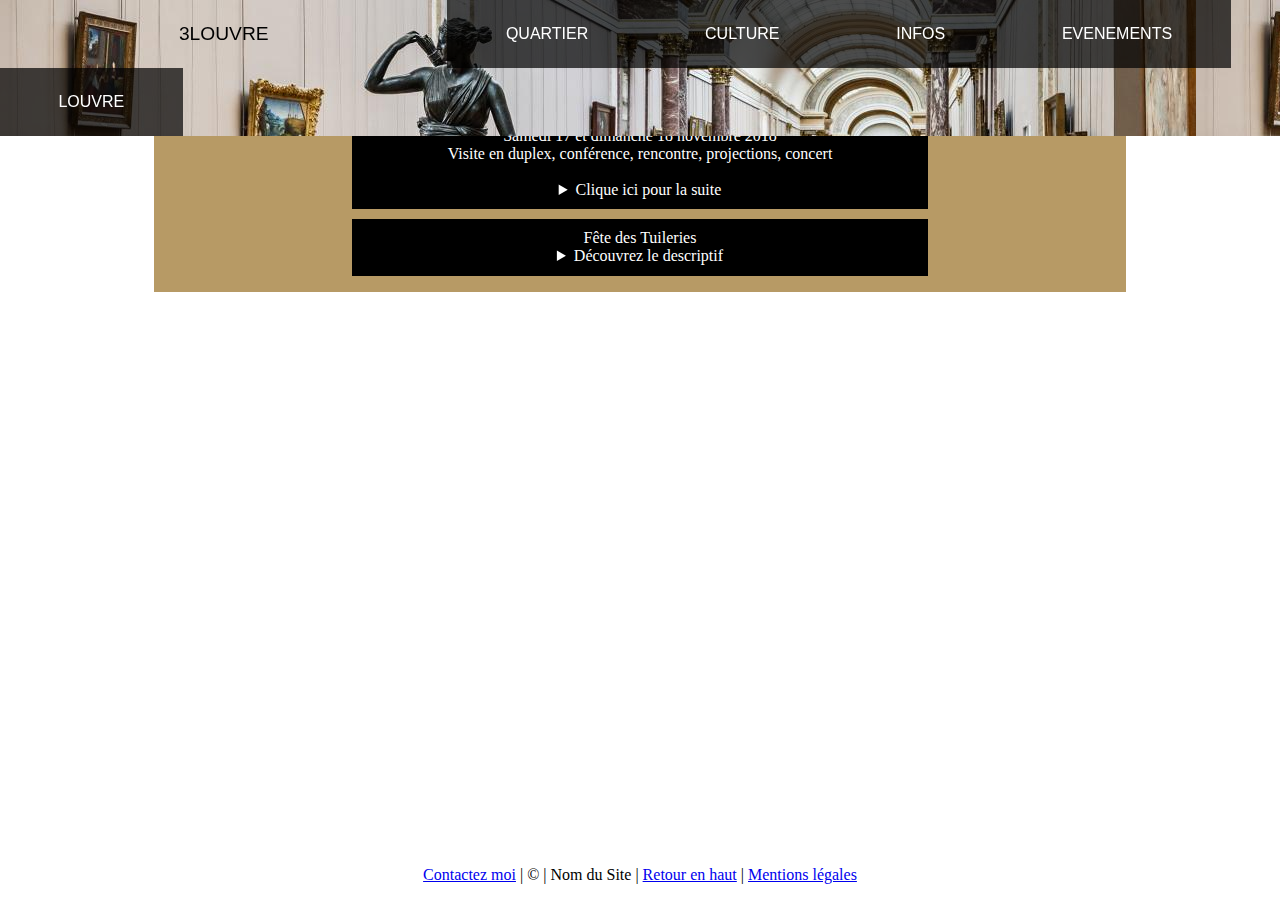
==== evenements.html @ 00758acb "V_3_FIN_Intégration" ====
<!DOCTYPE html>
<html lang="fr">
    <head>
        <meta charset="utf-8">
        <title>Evenements</title>
        <link rel="icon"       href="imgs/logo.png">
        <link rel="stylesheet" href="css/evenements.css">
        <link rel="stylesheet" href="css/style.css">
        <link href="https://fonts.googleapis.com/css?family=Satisfy" rel="stylesheet">
    </head>
    <body>
        <header>
            <nav>
                <ul>                
                    <li id="home"><a href="index.html" title="3Louvre" >3Louvre</a></li>
                    <li><a href="quartier.html"        title="Quartier">Quartier</a></li> <!-- vitor -->
                    <li><a href="culture_loisirs.html" title="Culture & Loisirs">Culture</a></li> <!-- Alexandre tout autor du quartier-->
                    <li><a href="infos_pratiques.html" title="Infos Pratiques">Infos</a></li> <!-- Alexis Autour et localization -->
                    <li><a href="evenements.html"      title="Evenements">Evenements</a></li> <!-- Lecatelier -->
                    <li><a href="louvre.html"          title="Louvre">Louvre</a></li> <!-- Jonathan -->
                </ul>
            </nav>
        </header>
        <main>
 		
            <article><img src="imgs/evenements_img.png">
                <p>24H au louvre Abu Dhabi</p>
                    <br/>
                <p>Samedi 17 et dimanche 18 novembre 2018</p>
                <p>Visite en duplex, conférence, rencontre, projections, concert</p>
                    <br/>
                    <details close>
                        <summary>Clique ici pour la suite</summary>
                            <p>Les rendez-vous « 24 heures avec … » sont devenus un moment de rencontre privilégié avec les spectateurs de l’auditorium du Louvre. Conçues pour un large public, mélangeant rencontres, conférences, films ou concerts, ces séances qui durent tout un week-end ont été, jusqu’à présent, imaginées à partir d’une personnalité ayant une relation forte avec le musée, que ce soit des artistes (Léonard de Vinci ou Michel-Ange), des savants (Champollion) ou de grandes figures historiques (Napoléon). Cette année, à l’occasion du premier anniversaire de l’ouverture du Louvre Abu Dhabi, l’auditorium inaugure une nouvelle formule, consacrée à un lieu. Et quel lieu ! Un musée qui porte pour trente ans le nom du Louvre…
                                <br/>

                            Conçu en collaboration avec les équipes du musée émirien, « 24 heures au Louvre Abu Dhabi » propose de faire mieux connaître les Émirats arabes unis et cette capitale régionale si étonnante qu’est devenue en un demi-siècle Abou Dabi.
                            Le public sera face à une merveille d’architecture, créée par Jean Nouvel pour servir d’écrin aux œuvres prêtées par les musées nationaux français ; il découvrira le projet muséographique et culturel, qui donne à voir dans un cadre nouveau et somptueux des chefs-d’œuvre de l’art produits par toutes les civilisations du monde.
                            Scénographie : création lumière Didier Degros, musée du Louvre.</p>
                    </details>
            </article>

            <article>
                <p>Fête des Tuileries</p>
                <details close>
                <summary>Découvrez le descriptif</summary>
<p>Durant les vacances d'été, le jardin des Tuileries accueille la traditionnelle fête foraine. Petits et grands, touristes et parisiens, peuvent, pendant 2 mois, s'amuser avec les 60 attractions qui leur sont proposées : auto-tamponneuses, trains fantômes, tirs à la carabine, palais des glaces, chevaux de bois 1900, etc. Quelques jeux d'adresse sont également proposés comme le chamboultout ou la pêche aux canards, un classique pour les plus jeunes.

Les enfants peuvent s'adonner aux joies du trampoline, s'initier à l'escalade et glisser sur le grand toboggan. En famille ou entre amis, détendez-vous et flânez dans l'allée principale en dégustant quelques gourmandises (barbes à papa, croustillons, glaces à l'Italienne, crêpes, beignets, pommes d'amour, sandwichs chauds, etc.).

L'entrée à la fête foraine est gratuite mais les attractions sont payantes. Pour le confort de tous, la fête foraine du jardin des Tuileries est sans sonorisation. 

Audience

Tout public, Enfants</p>
</details>
            </article> 


        </main>
       
        <footer>
            <a href="mailto:nicolas@yopmail.com" title="Contactez Moi">Contactez moi</a>
            | © | Nom du Site |
            <a href="#top"                       title="Retour en haut de la page">Retour en haut</a>
            |
            <a href="mentions.html"              title="Acceder au mentions légales">Mentions légales</a>
        </footer>
    </body>
</html>
---- css/evenements.css ----
article{
        background: black;
        text-align: center;
        border: 1px solid black ;
        margin: 1% 20% 1% 20%;
        padding: 1%;
    }
    article p{
        color: white;
    }
    summary{
        color: white    ;
    }
    article img{
        float: left;
    
    }
---- css/style.css ----
*{
    padding:0;
    margin:0
}

h2, h4 {
        font-family: 'Abril Fatface', serif;
}

h2 {
    font-size: 3rem;
    text-align: center;
    padding-top: 100px;
    margin: 0 0 30px 0;
}

body{
    background:url(../imgs/back-image.jpg);
    padding-bottom: 6rem;
    min-height: 100%;
}


main{
    background:rgba(173,139,79,0.875);
    width:75%;
    margin:auto;
    margin-top: 5%;
    padding: 0.5%;
}

header,nav,ul{
    z-index:1;
    position:fixed;
    padding: 0;
    margin: 0;
    top: 0;
    width: 100%;
    background:url(../imgs/l4.jpg);
    background-attachment: fixed;
}

header {    
	
}

header nav ul li {
    float: left;
    background: rgba(0,0,0,0.7);
    display: inline-block;
    text-align: center;
    padding-right: 3%;
    padding-left: 3%;
}

header nav ul li:hover{
    background:none;
    font-style: bold;
    transform: scale(1.2);
    padding-right: 3%;
    padding-left: 3%;
}

header nav ul li:hover > a {
    color: black;
}

header nav ul li a {
	text-decoration: none;
    padding: 25px 20px;
    color: #fff;
    display: inline-block;
    text-transform: uppercase;
    font-family: 'Quicksand', sans-serif;
}

header nav ul li a:focus {
	outline: none;
}

#home{
    padding: 0 13% 0 13%;
}

footer{
    text-align: center;
    bottom: 0;
    position: absolute;
    right: 0;
    bottom: 0;
    left: 0;
    padding: 1rem;
}

/*footer
{
    text-align: center;
    background:  url('image/ico_top.png') no-repeat top center, url('image/separateur.png') repeat-x top, url('image/ombre.png') repeat-x top;
    padding-top: 25px;
}*/
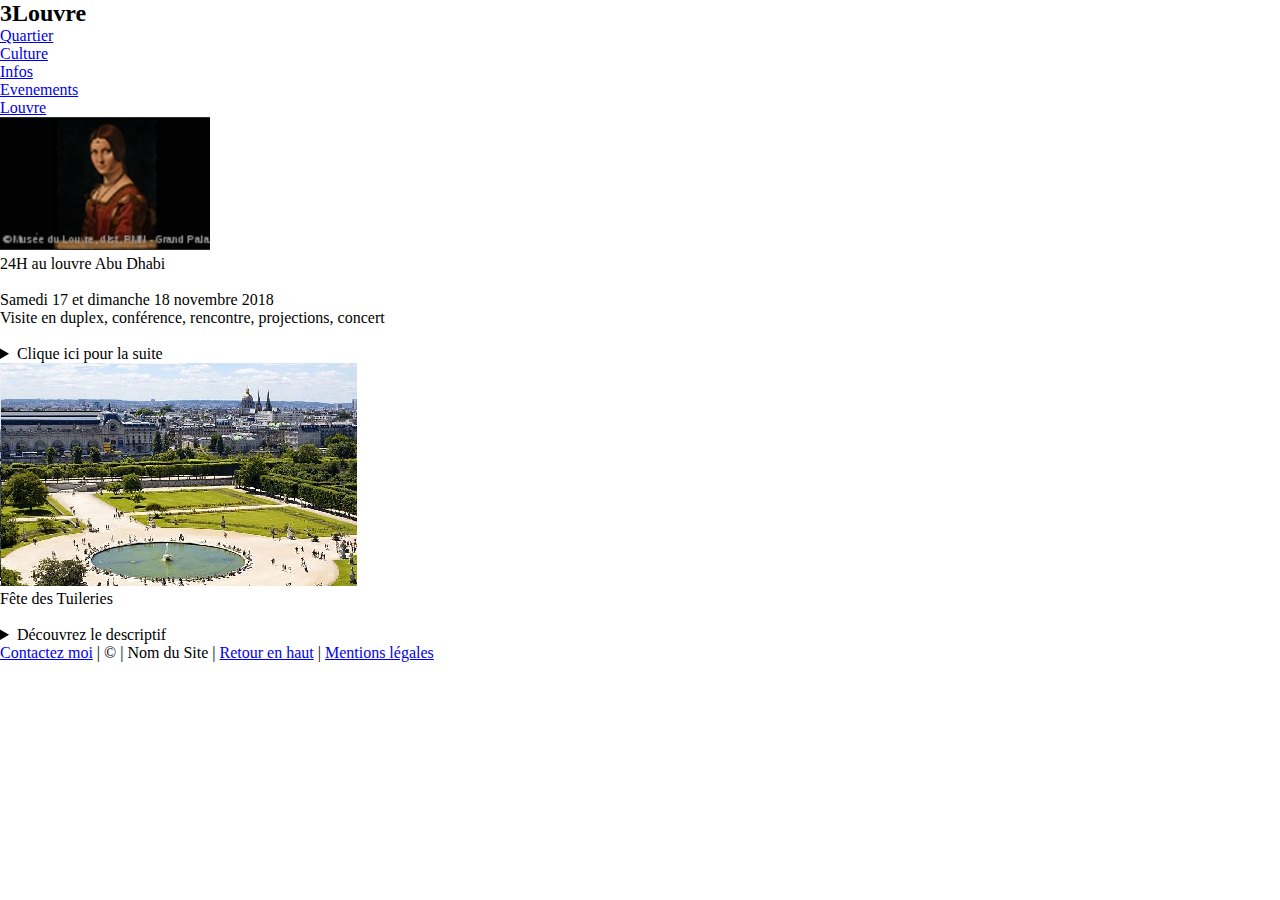
==== commit 93151679: "img evenement + css + html pour l'image" ====
--- a/evenements.html
+++ b/evenements.html
@@ -2,28 +2,33 @@
 <html lang="fr">
     <head>
         <meta charset="utf-8">
-        <title>Evenements</title>
+        <title>3Louvre</title>
         <link rel="icon"       href="imgs/logo.png">
-        <link rel="stylesheet" href="css/evenements.css">
-        <link rel="stylesheet" href="css/style.css">
-        <link href="https://fonts.googleapis.com/css?family=Satisfy" rel="stylesheet">
+        <link rel="stylesheet" href="css/index_style.css">
+             <link rel="stylesheet" href="css/evenements_style.css">
+        <script type="text/javascript" src="https://ajax.googleapis.com/ajax/libs/jquery/3.1.0/jquery.min.js"></script>
     </head>
-    <body>
+    <body id="top">
         <header>
-            <nav>
-                <ul>                
-                    <li id="home"><a href="index.html" title="3Louvre" >3Louvre</a></li>
-                    <li><a href="quartier.html"        title="Quartier">Quartier</a></li> <!-- vitor -->
-                    <li><a href="culture_loisirs.html" title="Culture & Loisirs">Culture</a></li> <!-- Alexandre tout autor du quartier-->
-                    <li><a href="infos_pratiques.html" title="Infos Pratiques">Infos</a></li> <!-- Alexis Autour et localization -->
-                    <li><a href="evenements.html"      title="Evenements">Evenements</a></li> <!-- Lecatelier -->
-                    <li><a href="louvre.html"          title="Louvre">Louvre</a></li> <!-- Jonathan -->
-                </ul>
-            </nav>
+            <!--img src="" alt="logo" title="logo"-->
+            <div class="navWrapper" id="home">
+				<div class=" clearfix">
+					<h2 class="companyName">3Louvre</h2>
+					<nav class="mainNav clearfix">
+						<ul>
+							<li><a href="quartier.html"        title="Quartier">Quartier</a></li>
+							<li><a href="culture_loisirs.html" title="Culture & Loisirs">Culture</a></li>
+							<li><a href="infos_pratiques.html" title="Infos Pratiques">Infos</a></li>
+							<li><a href="evenements.html"      title="Evenements">Evenements</a></li>
+							<li><a href="louvre.html"          title="Louvre">Louvre</a></li>
+						</ul>
+					</nav>
+				</div>
+			</div> <!--banner-->
         </header>
         <main>
  		
-            <article><img src="imgs/evenements_img.png">
+            <article><img id="img" src="imgs/evenements_img.png">
                 <p>24H au louvre Abu Dhabi</p>
                     <br/>
                 <p>Samedi 17 et dimanche 18 novembre 2018</p>
@@ -31,7 +36,7 @@
                     <br/>
                     <details close>
                         <summary>Clique ici pour la suite</summary>
-                            <p>Les rendez-vous « 24 heures avec … » sont devenus un moment de rencontre privilégié avec les spectateurs de l’auditorium du Louvre. Conçues pour un large public, mélangeant rencontres, conférences, films ou concerts, ces séances qui durent tout un week-end ont été, jusqu’à présent, imaginées à partir d’une personnalité ayant une relation forte avec le musée, que ce soit des artistes (Léonard de Vinci ou Michel-Ange), des savants (Champollion) ou de grandes figures historiques (Napoléon). Cette année, à l’occasion du premier anniversaire de l’ouverture du Louvre Abu Dhabi, l’auditorium inaugure une nouvelle formule, consacrée à un lieu. Et quel lieu ! Un musée qui porte pour trente ans le nom du Louvre…
+                            <p>Les rencontres  seront possible avec le rendez-vous «24 heures avec … » et cela pourra se faire avec les spectateurs de l'auditorium. Il y aura des rencontre, film, concerts et conférences films ou concerts,//  ces spectacle durent tout un weekend, jusqu’à présent. Cette année, aura occasion de fêté l'anniversaire de l’ouverture du Louvre Abu Dhabi, l’auditorium inaugure une formule originale, consacrée à un lieu. Un musée qui porte pour trente ans le nom du Louvre…
                                 <br/>
 
                             Conçu en collaboration avec les équipes du musée émirien, « 24 heures au Louvre Abu Dhabi » propose de faire mieux connaître les Émirats arabes unis et cette capitale régionale si étonnante qu’est devenue en un demi-siècle Abou Dabi.
@@ -41,9 +46,13 @@
             </article>
 
             <article>
+				<img src="imgs/evenements_img2.jpg">
                 <p>Fête des Tuileries</p>
+				<br>
                 <details close>
-                <summary>Découvrez le descriptif</summary>
+				<br>
+				<summary>Découvrez le descriptif</summary>
+				
 <p>Durant les vacances d'été, le jardin des Tuileries accueille la traditionnelle fête foraine. Petits et grands, touristes et parisiens, peuvent, pendant 2 mois, s'amuser avec les 60 attractions qui leur sont proposées : auto-tamponneuses, trains fantômes, tirs à la carabine, palais des glaces, chevaux de bois 1900, etc. Quelques jeux d'adresse sont également proposés comme le chamboultout ou la pêche aux canards, un classique pour les plus jeunes.
 
 Les enfants peuvent s'adonner aux joies du trampoline, s'initier à l'escalade et glisser sur le grand toboggan. En famille ou entre amis, détendez-vous et flânez dans l'allée principale en dégustant quelques gourmandises (barbes à papa, croustillons, glaces à l'Italienne, crêpes, beignets, pommes d'amour, sandwichs chauds, etc.).
--- a/css/index_style.css
+++ b/css/index_style.css
@@ -0,0 +1,120 @@
+*{
+    padding:0;
+    margin:0
+}
+
+/* CAROUSEL SECTION --------------------------------------------------------------------------------------------------------------------- */
+
+    .carousel {
+        position: relative;
+        box-shadow: 0px 1px 6px rgba(0, 0, 0, 0.64);
+        margin-top: 26px;
+        margin-right:10%;
+        margin-left:10%;
+    }
+
+    .carousel-inner {
+        position: relative;
+        overflow: hidden;
+        width: 100%;
+    }
+
+    .carousel-open:checked + .carousel-item {
+        position: static;
+        opacity: 100;
+        padding-right:10%;
+        padding-left:10%;
+    }
+    
+    .carousel-item {
+        position: absolute;
+        opacity: 0;
+        -webkit-transition: opacity 0.6s ease-out;
+        transition: opacity 0.6s ease-out;
+    }
+    
+    .carousel-item img {
+        display: block;
+        height: auto;
+        max-width: 100%;
+    }
+
+    .carousel-control {
+        background: rgba(0, 0, 0, 0.28);
+        border-radius: 50%;
+        color: #fff;
+        cursor: pointer;
+        display: none;
+        font-size: 40px;
+        height: 40px;
+        line-height: 35px;
+        position: absolute;
+        top: 50%;
+        -webkit-transform: translate(0, -50%);
+        cursor: pointer;
+        -ms-transform: translate(0, -50%);
+        transform: translate(0, -50%);
+        text-align: center;
+        width: 40px;
+        z-index: 10;
+    }
+
+    .carousel-control.prev {
+        left: 2%;
+    }
+
+    .carousel-control.next {
+        right: 2%;
+    }
+
+    .carousel-control:hover {
+        background: rgba(0, 0, 0, 0.8);
+        color: #aaaaaa;
+    }
+
+    #carousel-1:checked ~ .control-1,
+    #carousel-2:checked ~ .control-2,
+    #carousel-3:checked ~ .control-3 {
+        display: block;
+    }
+
+    .carousel-indicators {
+        list-style: none;
+        margin: 0;
+        padding: 0;
+        position: absolute;
+        bottom: 2%;
+        left: 0;
+        right: 0;
+        text-align: center;
+        z-index: 10;
+    }
+
+    .carousel-indicators li {
+        display: inline-block;
+        margin: 0 5px;
+    }
+
+    .carousel-bullet {
+        color: #fff;
+        cursor: pointer;
+        display: block;
+        font-size: 35px;
+    }
+
+    .carousel-bullet:hover {
+        color: #aaaaaa;
+    }
+
+    #carousel-1:checked ~ .control-1 ~ .carousel-indicators li:nth-child(1) .carousel-bullet,
+    #carousel-2:checked ~ .control-2 ~ .carousel-indicators li:nth-child(2) .carousel-bullet,
+    #carousel-3:checked ~ .control-3 ~ .carousel-indicators li:nth-child(3) .carousel-bullet {
+        color: #428bca;
+    }
+
+
+  
+    
+
+
+
